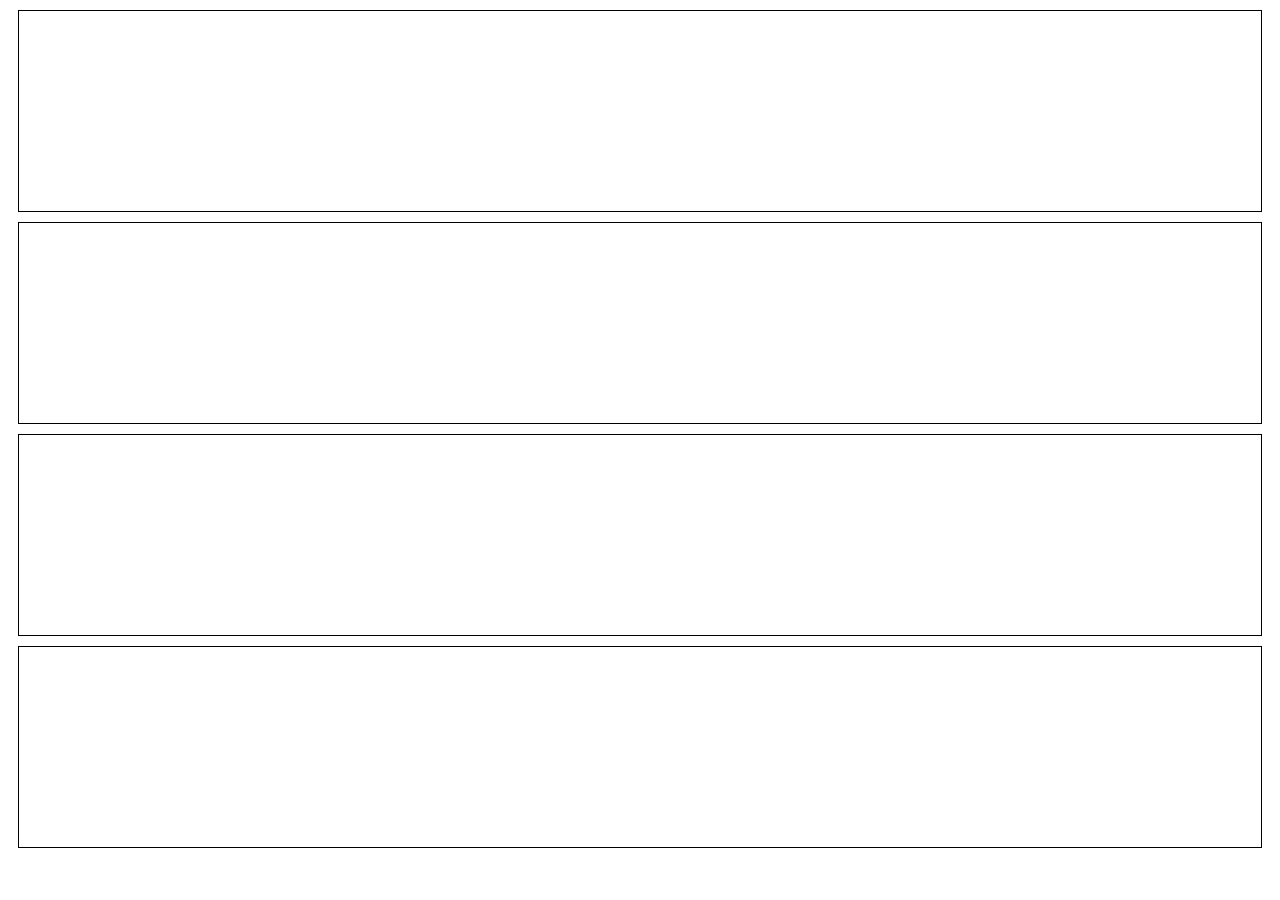
==== Exercicios/fundo003.html @ ccdc3b3c "fundos" ====
<!DOCTYPE html>
<html lang="pt-br">
<head>
    <meta charset="UTF-8">
    <meta name="viewport" content="width=device-width, initial-scale=1.0">
    <title>Posiçoes dos Fundos</title>
    <style>
        div.bloco {
            background-image: url('img/wallpaper002.jpg');
            height: 200px;
            border: 1px 
            solid black;
            border-color: 20px;
            margin: 10px;
        }

        div#q1{
            background-position: left ;
        }

        div#q2{

        }

        div#q3{

        }

        div#q4{

        }
    </style>
</head>
<body>
    <div class="bloco">

    </div>
    <div class="bloco">

    </div>
    <div class="bloco">

    </div>
    <div class="bloco">

    </div>
</body>
</html>
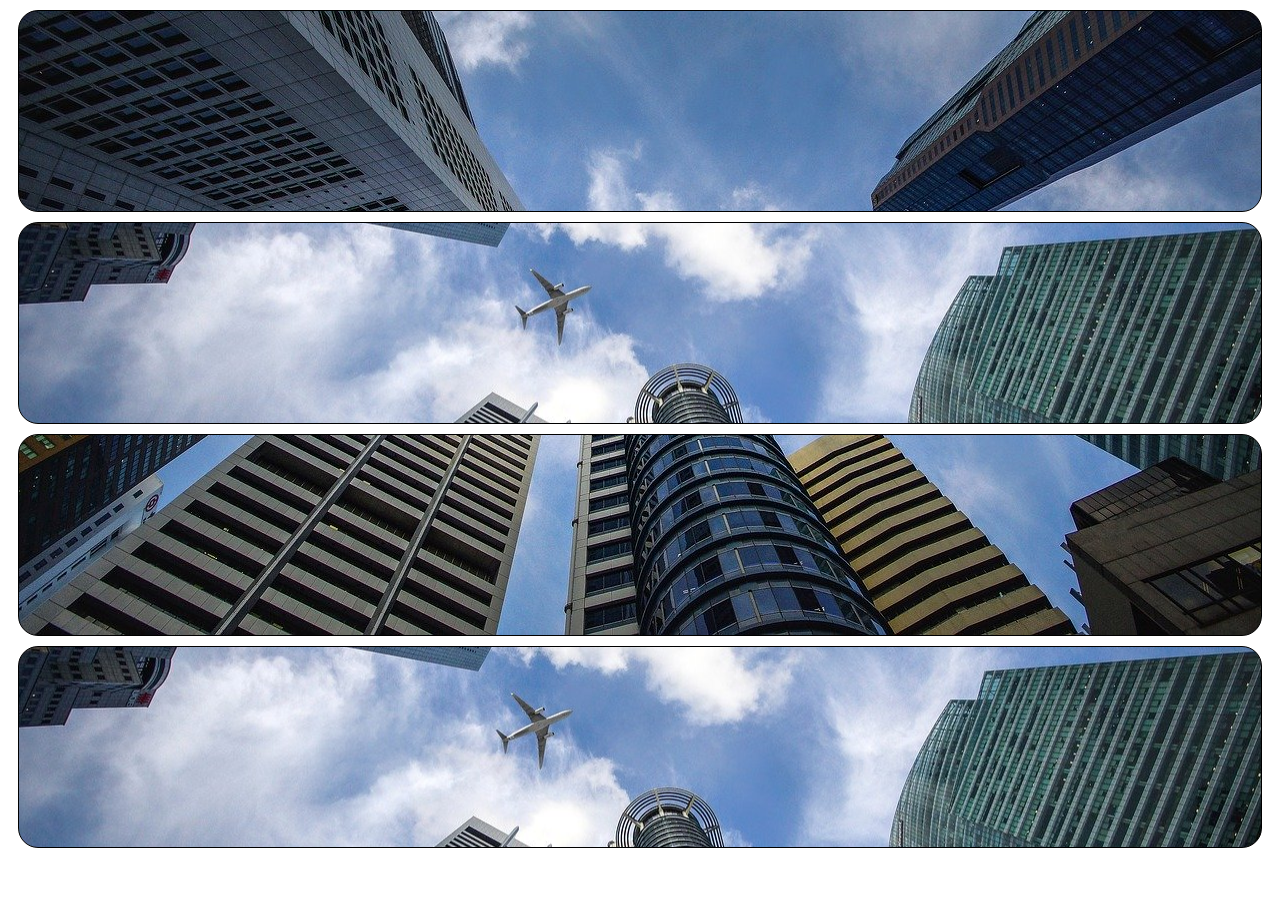
==== commit 020b9f69: "posicionamento" ====
--- a/Exercicios/fundo003.html
+++ b/Exercicios/fundo003.html
@@ -6,42 +6,45 @@
     <title>Posiçoes dos Fundos</title>
     <style>
         div.bloco {
-            background-image: url('img/wallpaper002.jpg');
+            background-image: url('ex22/img/wallpaper002.jpg');
             height: 200px;
             border: 1px 
             solid black;
-            border-color: 20px;
+            border-radius: 20px;
             margin: 10px;
         }
 
         div#q1{
-            background-position: left ;
+            background-position: left top;
         }
 
         div#q2{
+            background-position: left center;
 
         }
 
         div#q3{
+            background-position: right bottom;
 
         }
 
         div#q4{
+            background-position: center center;
 
         }
     </style>
 </head>
 <body>
-    <div class="bloco">
+    <div class="bloco" id="q1">
 
     </div>
-    <div class="bloco">
+    <div class="bloco" id="q2">
 
     </div>
-    <div class="bloco">
+    <div class="bloco" id="q3">
 
     </div>
-    <div class="bloco">
+    <div class="bloco" id="q4">
 
     </div>
 </body>
